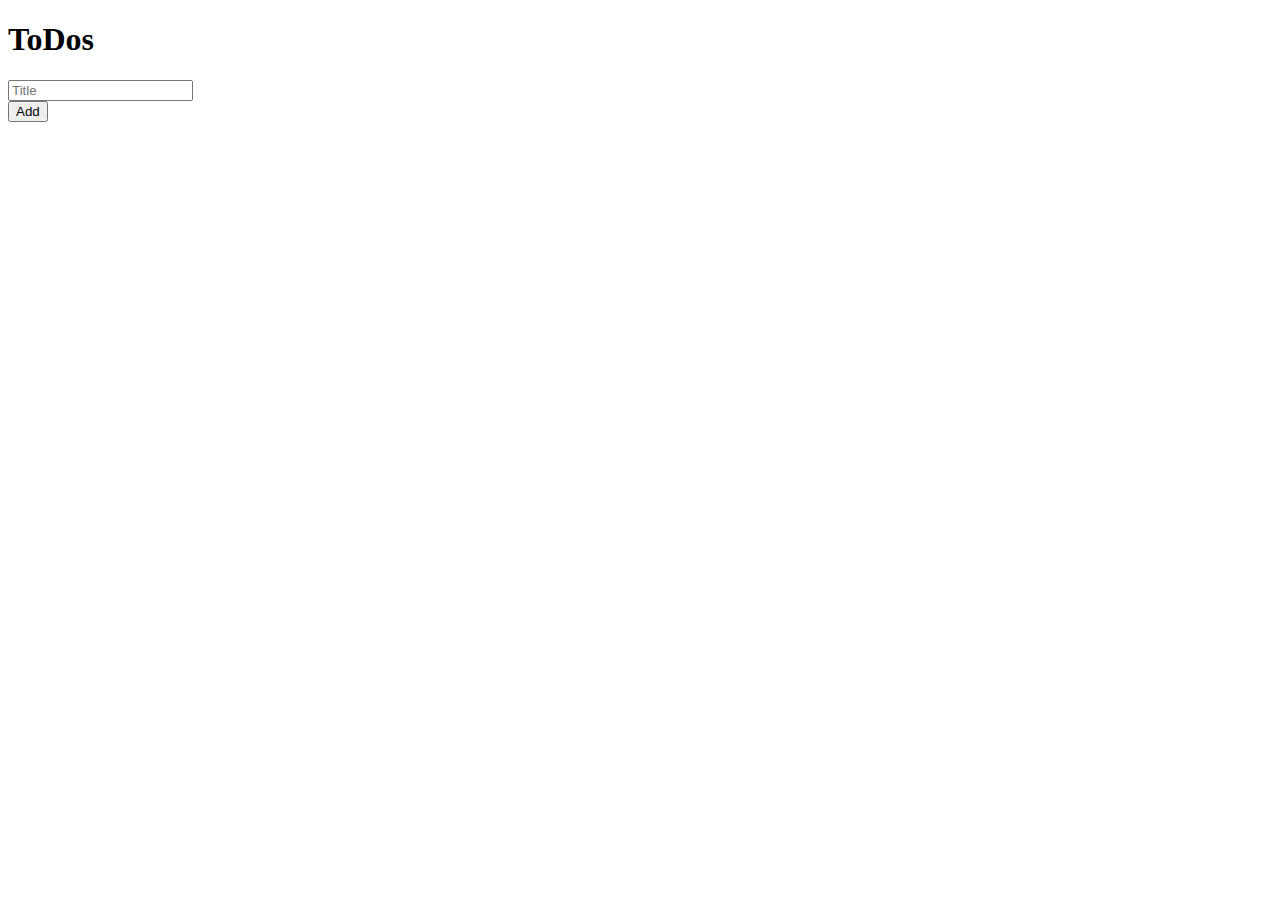
==== ToDoList/index.html @ 3c9c7dba "Create index.html" ====
<!DOCTYPE html>
<html lang="en">
<head>
    <meta charset="UTF-8">
    <meta http-equiv="X-UA-Compatible" content="IE=edge">
    <meta name="viewport" content="width=device-width, initial-scale=1.0">
    <link rel="stylesheet" href="style.css">
    <title>To Do List</title>
</head>
<body>
    <div class="container">
        <h1 id="title">ToDos</h1>

        <div id="header">
            <div id="input-container">
                <input autocomplete="off" type="text" id="todo-input" placeholder="Title">
                <label for="name" class="form_label"></label>
            </div>
            <button id="todo-add-btn">Add</button>
        </div>

        <div>
            <ul id="todos-list">
                
            </ul>
        </div>
    </div>
</body>
</html>
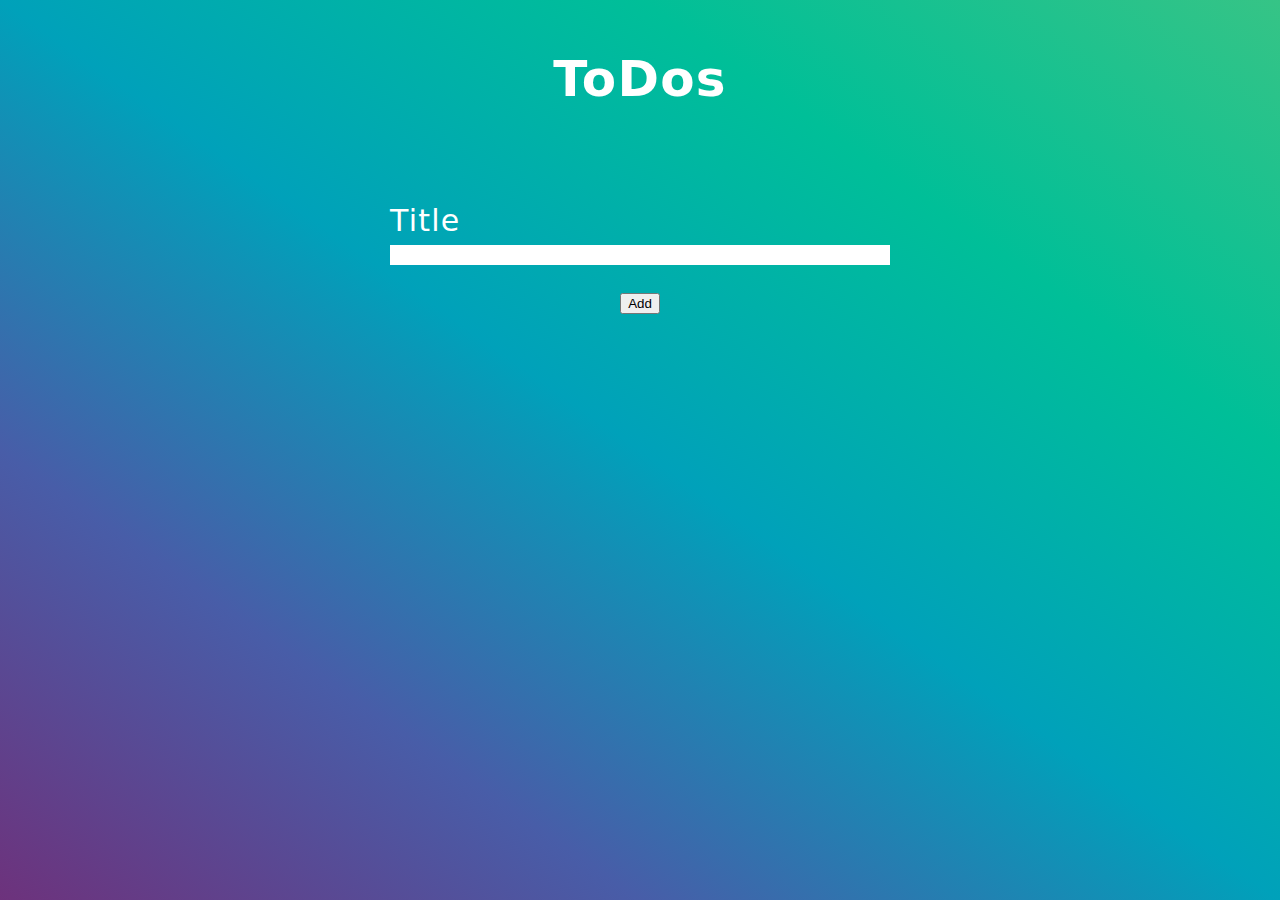
==== commit a288081f: "Update index.html" ====
--- a/ToDoList/index.html
+++ b/ToDoList/index.html
@@ -14,7 +14,7 @@
         <div id="header">
             <div id="input-container">
                 <input autocomplete="off" type="text" id="todo-input" placeholder="Title">
-                <label for="name" class="form_label"></label>
+                <label for="name" class="form_label">Title</label>
             </div>
             <button id="todo-add-btn">Add</button>
         </div>
--- a/ToDoList/style.css
+++ b/ToDoList/style.css
@@ -0,0 +1,78 @@
+*{
+    box-sizing: border-box;
+}
+html{
+    background-image: linear-gradient(to right top, #6d327c, #485da8,
+    #00a1ba, #00bf98, #36c486);
+    width: 100%;
+    height: 100%;
+}
+
+body{
+    font-size: 25px;
+    color: white;
+    font-family: system-ui;
+    letter-spacing: 1.25px;
+}
+input{
+    width: 100%;
+    padding: 10px;
+    font-size: 20px; 
+}
+
+div.container{
+    margin: 50px auto;
+    max-width: 500px;
+}
+h1#title{
+    text-align: center;
+    margin-bottom: 50px;
+}
+div#header{
+    text-align: center;
+}
+div#header div#input-container{
+    margin-bottom: 20px;
+    position: relative;
+    padding-top: 15px;
+}
+div#header div#input-container input#todo-input{
+    border: 0;
+    border-bottom: 20px solid white;
+    outline: 0;
+    font-size: 50px;
+    color: white;
+    padding: 7px 0;
+    background: transparent;
+    transition: border-color 0.2s;
+    letter-spacing: 1.25px;
+}
+
+div#header div#input-container input#todo-input:focus{
+    border-bottom: 2px solid #845ec2;
+}
+div#header div#input-container input#todo-input::placeholder{
+    color: transparent;
+}
+div#header div#input-container label{
+    position: absolute;
+    top: 0;
+    z-index: -1;
+    display: block;
+    transition: 0.2s;
+    font-size: 16px;
+    color: white;
+    font-weight: 600;
+}
+div#header div#input-container input#todo-input:placeholder-shown ~ label{
+    top: 45px;
+    color: white;
+    font-size: 30px;
+    font-weight: 100;
+}
+div#header div#input-container input#todo-input:focus ~ label{
+    top: 0;
+    font-size: 16px;
+    color: #845ec2;
+    font-weight: 600;
+}
